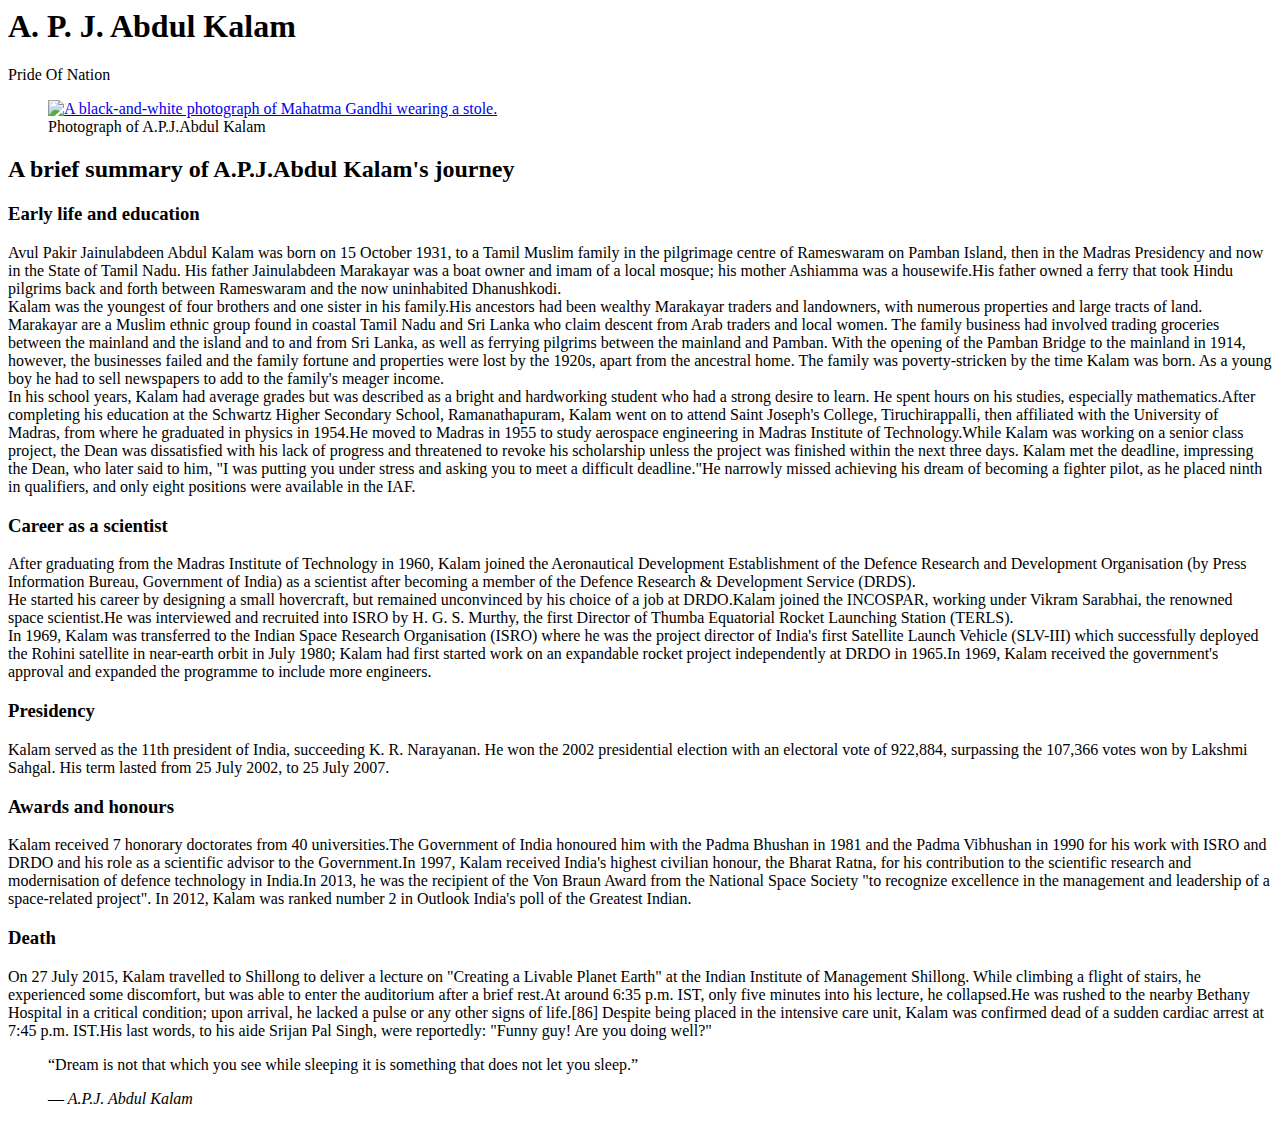
==== tribute/index.html @ b057421a "Update and rename tribute page to tribute/index.html" ====
<html>
<head>
<meta charset="utf-8">
<title>A.P.J.Abdul Kalam - Tribute page</title>
<link rel="stylesheet" href="tribute.css">
</head>
<body>
<main id="main">
<header>
<h1 id="title">A. P. J. Abdul Kalam</h1>
</header>
<p class="subtitle">Pride Of Nation</p>
<figure id="img-div">
<a href="http://philogalichet.fr/wp-content/uploads/2019/01/Gandhi_Photo-Alamy.jpg" target="_blank">
<img class="lift-animation" id="image" src="apj.jpg"
alt="A black-and-white photograph of Mahatma Gandhi wearing a stole."/></a>
<figcaption id="img-caption">Photograph of A.P.J.Abdul Kalam</figcaption>
</figure>
<section id="tribute-info">
<h2>A brief summary of A.P.J.Abdul Kalam's journey</h2>
<h3>Early life and education</h3>
<p>
    Avul Pakir Jainulabdeen Abdul Kalam was born on 15 October 1931, to a Tamil Muslim family in the pilgrimage centre of Rameswaram on Pamban Island, then in the Madras Presidency and now in the State of Tamil Nadu. His father Jainulabdeen Marakayar was a boat owner and imam of a local mosque; his mother Ashiamma was a housewife.His father owned a ferry that took Hindu pilgrims back and forth between Rameswaram and the now uninhabited Dhanushkodi.<br>
    Kalam was the youngest of four brothers and one sister in his family.His ancestors had been wealthy Marakayar traders and landowners, with numerous properties and large tracts of land. Marakayar are a Muslim ethnic group found in coastal Tamil Nadu and Sri Lanka who claim descent from Arab traders and local women. The family business had involved trading groceries between the mainland and the island and to and from Sri Lanka, as well as ferrying pilgrims between the mainland and Pamban. With the opening of the Pamban Bridge to the mainland in 1914, however, the businesses failed and the family fortune and properties were lost by the 1920s, apart from the ancestral home. The family was poverty-stricken by the time Kalam was born. As a young boy he had to sell newspapers to add to the family's meager income.<br>
    In his school years, Kalam had average grades but was described as a bright and hardworking student who had a strong desire to learn. He spent hours on his studies, especially mathematics.After completing his education at the Schwartz Higher Secondary School, Ramanathapuram, Kalam went on to attend Saint Joseph's College, Tiruchirappalli, then affiliated with the University of Madras, from where he graduated in physics in 1954.He moved to Madras in 1955 to study aerospace engineering in Madras Institute of Technology.While Kalam was working on a senior class project, the Dean was dissatisfied with his lack of progress and threatened to revoke his scholarship unless the project was finished within the next three days. Kalam met the deadline, impressing the Dean, who later said to him, "I was putting you under stress and asking you to meet a difficult deadline."He narrowly missed achieving his dream of becoming a fighter pilot, as he placed ninth in qualifiers, and only eight positions were available in the IAF.
</p>
<h3>Career as a scientist</h3>
<p>
    After graduating from the Madras Institute of Technology in 1960, Kalam joined the Aeronautical Development Establishment of the Defence Research and Development Organisation (by Press Information Bureau, Government of India) as a scientist after becoming a member of the Defence Research & Development Service (DRDS).<br>
     He started his career by designing a small hovercraft, but remained unconvinced by his choice of a job at DRDO.Kalam joined the INCOSPAR, working under Vikram Sarabhai, the renowned space scientist.He was interviewed and recruited into ISRO by H. G. S. Murthy, the first Director of Thumba Equatorial Rocket Launching Station (TERLS).<br>
    In 1969, Kalam was transferred to the Indian Space Research Organisation (ISRO) where he was the project director of India's first Satellite Launch Vehicle (SLV-III) which successfully deployed the Rohini satellite in near-earth orbit in July 1980; Kalam had first started work on an expandable rocket project independently at DRDO in 1965.In 1969, Kalam received the government's approval and expanded the programme to include more engineers.
</p>
<h3>Presidency</h3>
<p>
    Kalam served as the 11th president of India, succeeding K. R. Narayanan. He won the 2002 presidential election with an electoral vote of 922,884, surpassing the 107,366 votes won by Lakshmi Sahgal. His term lasted from 25 July 2002, to 25 July 2007.
</p>
<h3>Awards and honours</h3>
<p>
    Kalam received 7 honorary doctorates from 40 universities.The Government of India honoured him with the Padma Bhushan in 1981 and the Padma Vibhushan in 1990 for his work with ISRO and DRDO and his role as a scientific advisor to the Government.In 1997, Kalam received India's highest civilian honour, the Bharat Ratna, for his contribution to the scientific research and modernisation of defence technology in India.In 2013, he was the recipient of the Von Braun Award from the National Space Society "to recognize excellence in the management and leadership of a space-related project".
    In 2012, Kalam was ranked number 2 in Outlook India's poll of the Greatest Indian.
</p>
<h3>Death</h3>
<p>
    On 27 July 2015, Kalam travelled to Shillong to deliver a lecture on "Creating a Livable Planet Earth" at the Indian Institute of Management Shillong. While climbing a flight of stairs, he experienced some discomfort, but was able to enter the auditorium after a brief rest.At around 6:35 p.m. IST, only five minutes into his lecture, he collapsed.He was rushed to the nearby Bethany Hospital in a critical condition; upon arrival, he lacked a pulse or any other signs of life.[86] Despite being placed in the intensive care unit, Kalam was confirmed dead of a sudden cardiac arrest at 7:45 p.m. IST.His last words, to his aide Srijan Pal Singh, were reportedly: "Funny guy! Are you doing well?"
</p>
</section>

<blockquote class="lift-animation">
<p>“Dream is not that which you see while sleeping it is something that does not let you sleep.”</p>
<cite>― A.P.J. Abdul Kalam</cite>
</blockquote>
</main>
</body>
</html>
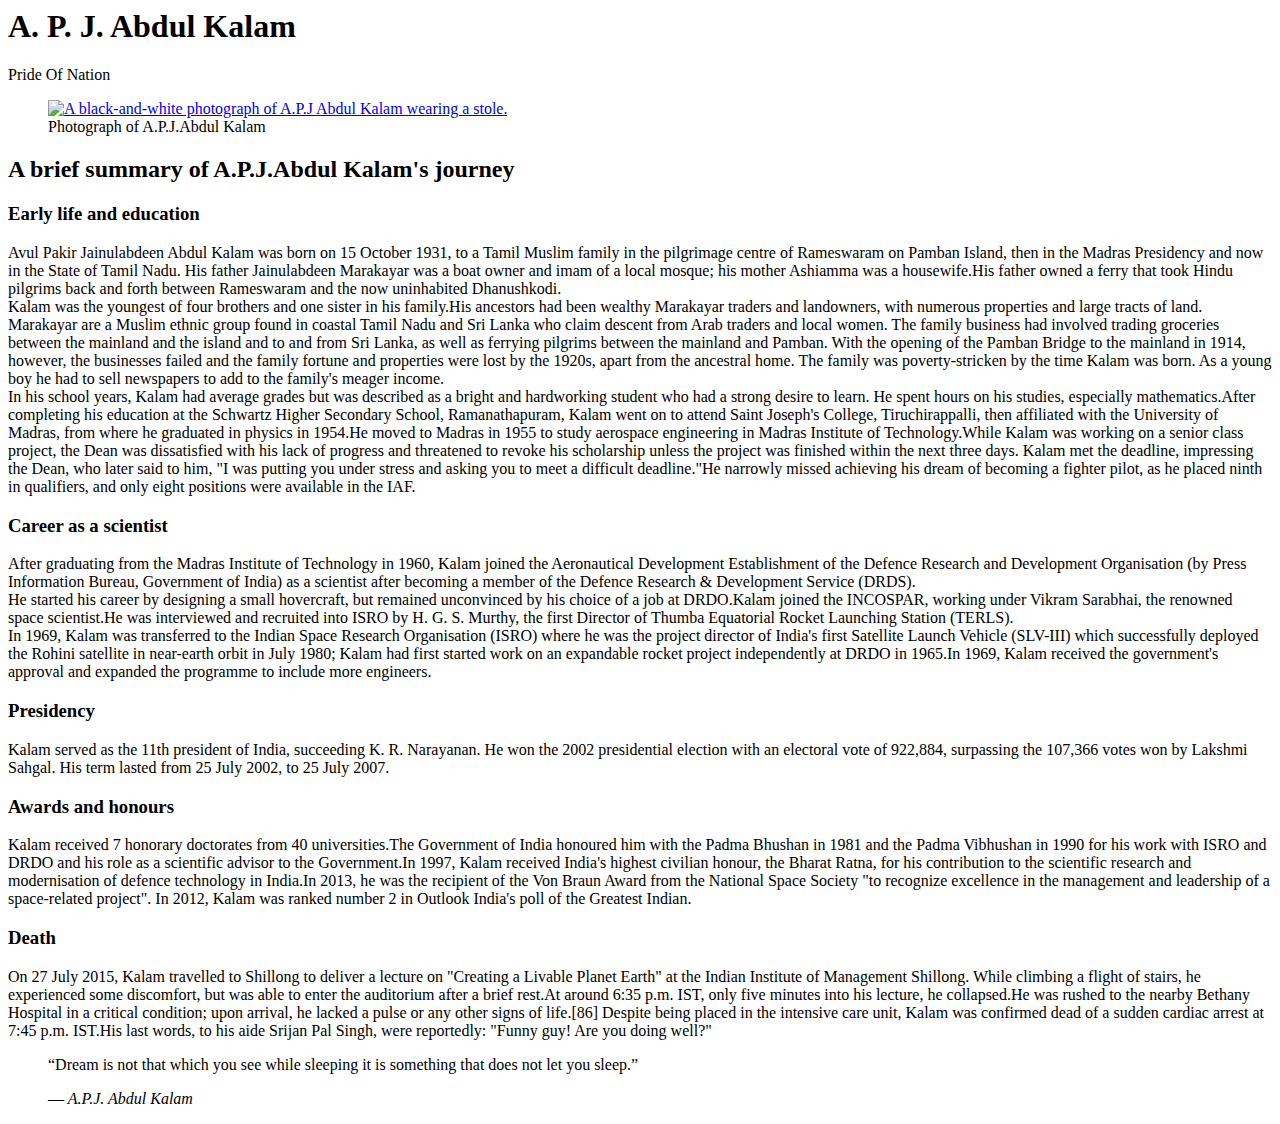
==== commit 817308cb: "Update index.html" ====
--- a/tribute/index.html
+++ b/tribute/index.html
@@ -13,7 +13,7 @@
 <figure id="img-div">
 <a href="http://philogalichet.fr/wp-content/uploads/2019/01/Gandhi_Photo-Alamy.jpg" target="_blank">
 <img class="lift-animation" id="image" src="apj.jpg"
-alt="A black-and-white photograph of Mahatma Gandhi wearing a stole."/></a>
+alt="A black-and-white photograph of A.P.J Abdul Kalam wearing a stole."/></a>
 <figcaption id="img-caption">Photograph of A.P.J.Abdul Kalam</figcaption>
 </figure>
 <section id="tribute-info">
